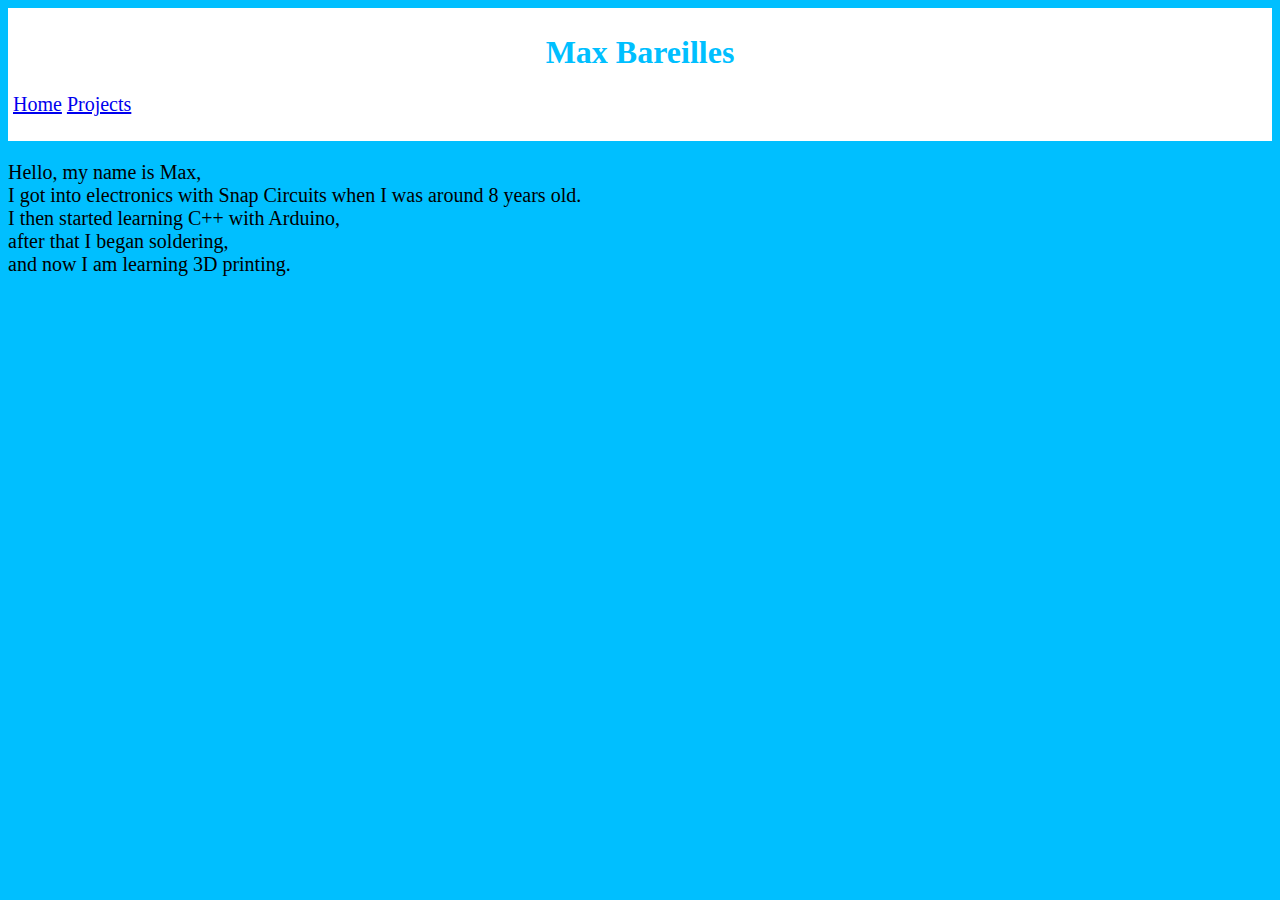
==== index.html @ 1a712fac "Update index.html" ====
<!DOCTYPE html>
<html>
	<head>
		<title>Max Bareilles | Home</title>
		<style>
			p {
				font-size: 20px;}

			h1 {
				text-align: center;}

			body {
				background-color: rgb(0, 191, 255);}

			.tabs {
			background-color}

			#menu-bar {
				background-color: white;
				margin: 0px;
				padding: 5px;
				color: rgb(0, 191, 255);}

			#container {
				margin: 0px;
				padding: opx;}

			#main-body {
				}

		</style>
	</head>
	<body>
	<div id="container">

		<div id="menu-bar">

			<h1>Max Bareilles</h1>
			
			<p class="tabs"><a href="/index.html">Home</a> <a href="projects.html">Projects</a></p>

		</div>

		<div id="main-body">
	
			<p>Hello, my name is Max,<br>
			I got into electronics with Snap Circuits when I was around 8 years old.<br>
			I then started learning C++ with Arduino,<br>
			after that I began soldering,<br>
			and now I am learning 3D printing.</p>

		</div>
	</div>
	</body>
</html>
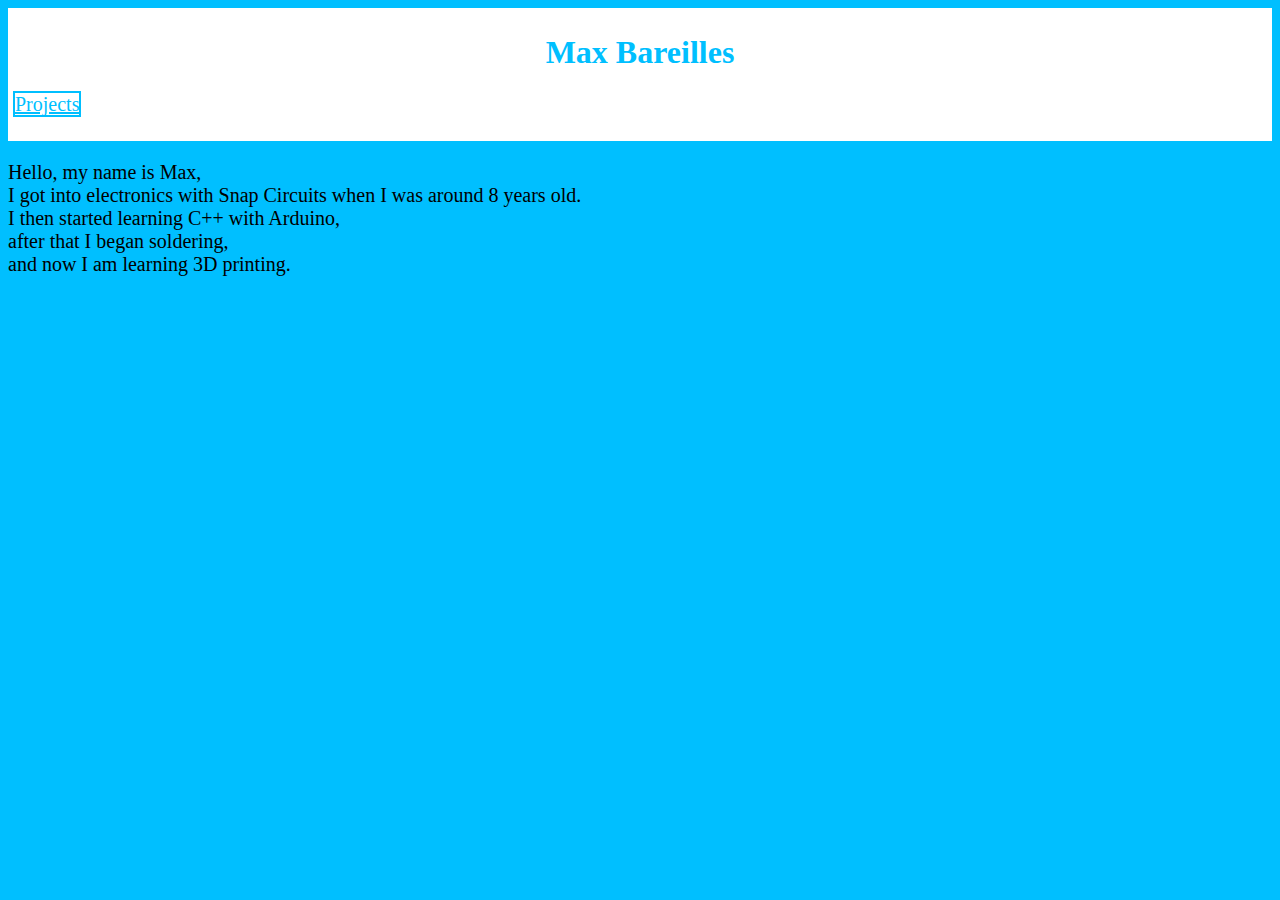
==== commit 36e6e753: "Update index.html" ====
--- a/index.html
+++ b/index.html
@@ -12,8 +12,10 @@
 			body {
 				background-color: rgb(0, 191, 255);}
 
-			.tabs {
-			background-color}
+			.tab {
+			background-color: rgb(0, 191, 255)
+			color: white;
+			border: 2px solid rgb(0, 191, 255);}
 
 			#menu-bar {
 				background-color: white;
@@ -27,6 +29,9 @@
 
 			#main-body {
 				}
+			a {
+				color: rgb(0, 191, 255);
+				font-style: none;}
 
 		</style>
 	</head>
@@ -37,7 +42,7 @@
 
 			<h1>Max Bareilles</h1>
 			
-			<p class="tabs"><a href="/index.html">Home</a> <a href="projects.html">Projects</a></p>
+			<p class="tabs"><a href="projects.html" class="tab">Projects</a></p>
 
 		</div>
 
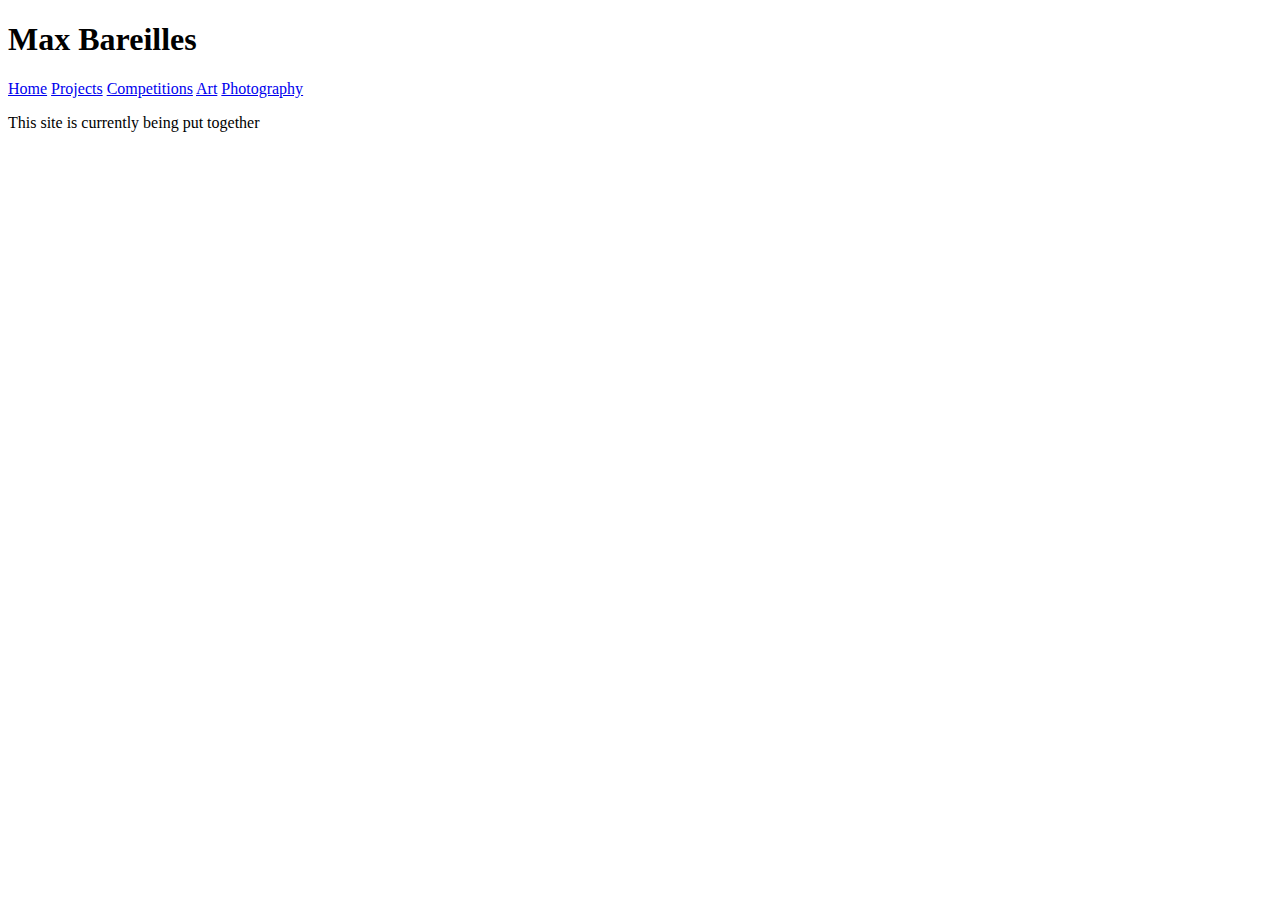
==== commit 9fc3accb: "Update index.html" ====
--- a/index.html
+++ b/index.html
@@ -1,60 +1,26 @@
-<!DOCTYPE html>
+<!DOCTYPE HTML>
 <html>
 	<head>
-		<title>Max Bareilles | Home</title>
+		<title>Max Bareilles - Home</title>
 		<style>
-			p {
-				font-size: 20px;}
-
-			h1 {
-				text-align: center;}
-
-			body {
-				background-color: rgb(0, 191, 255);}
-
-			.tab {
-			background-color: rgb(0, 191, 255)
-			color: white;
-			border: 2px solid rgb(0, 191, 255);}
-
-			#menu-bar {
-				background-color: white;
-				margin: 0px;
-				padding: 5px;
-				color: rgb(0, 191, 255);}
-
-			#container {
-				margin: 0px;
-				padding: opx;}
-
-			#main-body {
-				}
-			a {
-				color: rgb(0, 191, 255);
-				font-style: none;}
-
-		</style>
+			@import url('maxwebsiteuniversal.css');
+		</style>	
 	</head>
 	<body>
-	<div id="container">
-
 		<div id="menu-bar">
-
-			<h1>Max Bareilles</h1>
-			
-			<p class="tabs"><a href="projects.html" class="tab">Projects</a></p>
-
+			<div id="heading">
+				<h1>Max Bareilles</h1>
+			</div>
+			<div id="menu">
+				<p>
+					<span class="tabs" id="selected-tab"><a href="home.html">Home</a></span>
+					<span class="tabs"><a href="projects.html">Projects</a></span>
+					<span class="tabs"><a href="competitions.html">Competitions</a></span>
+					<span class="tabs"><a href="art.html">Art</a></span>
+					<span class="tabs"><a href="photography.html">Photography</a></span>
+				</p>
+			</div>
 		</div>
-
-		<div id="main-body">
-	
-			<p>Hello, my name is Max,<br>
-			I got into electronics with Snap Circuits when I was around 8 years old.<br>
-			I then started learning C++ with Arduino,<br>
-			after that I began soldering,<br>
-			and now I am learning 3D printing.</p>
-
-		</div>
-	</div>
+		<p>This site is currently being put together</p>
 	</body>
 </html>
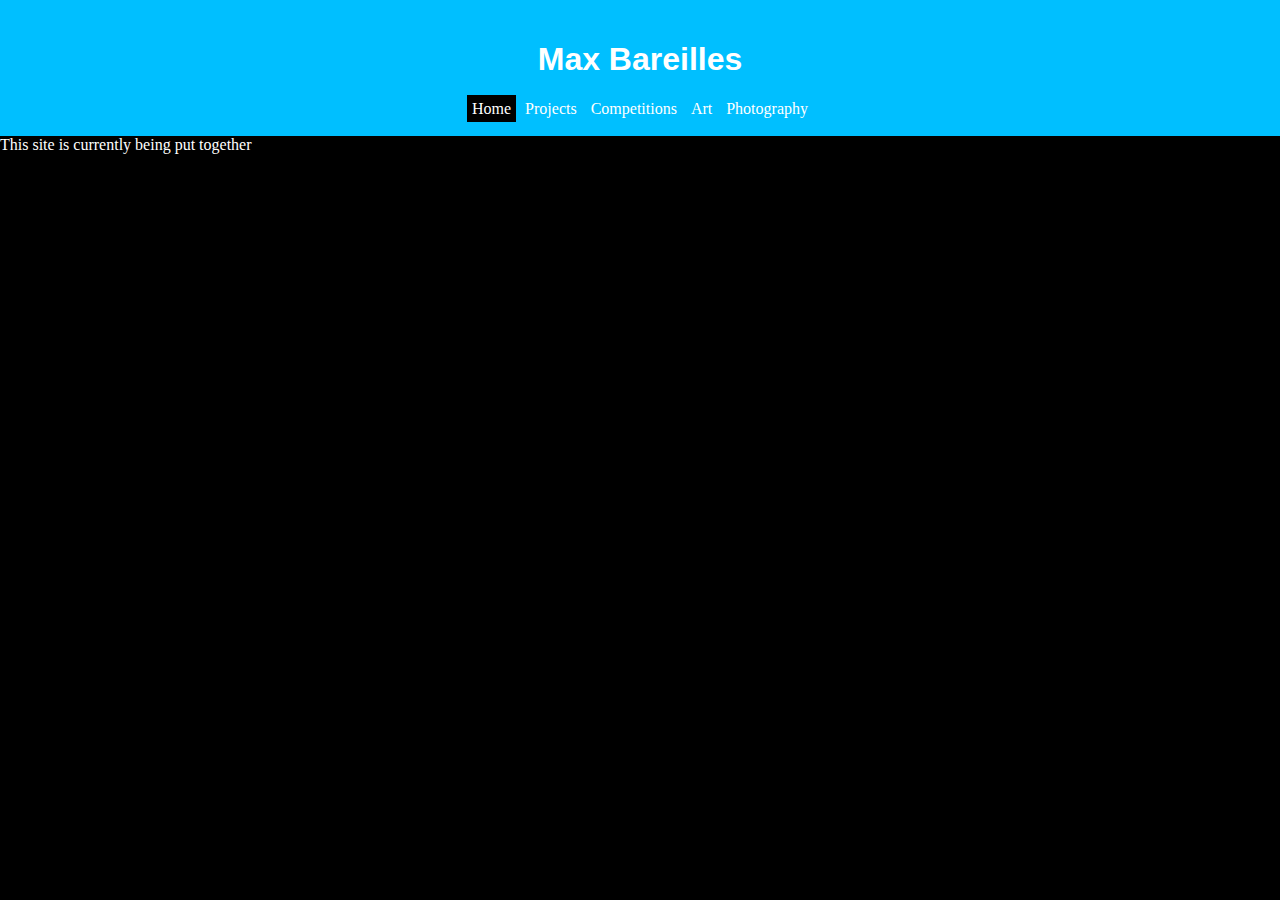
==== commit 7c12f841: "Update index.html" ====
--- a/index.html
+++ b/index.html
@@ -13,7 +13,7 @@
 			</div>
 			<div id="menu">
 				<p>
-					<span class="tabs" id="selected-tab"><a href="home.html">Home</a></span>
+					<span class="tabs" id="selected-tab"><a href="index.html">Home</a></span>
 					<span class="tabs"><a href="projects.html">Projects</a></span>
 					<span class="tabs"><a href="competitions.html">Competitions</a></span>
 					<span class="tabs"><a href="art.html">Art</a></span>
